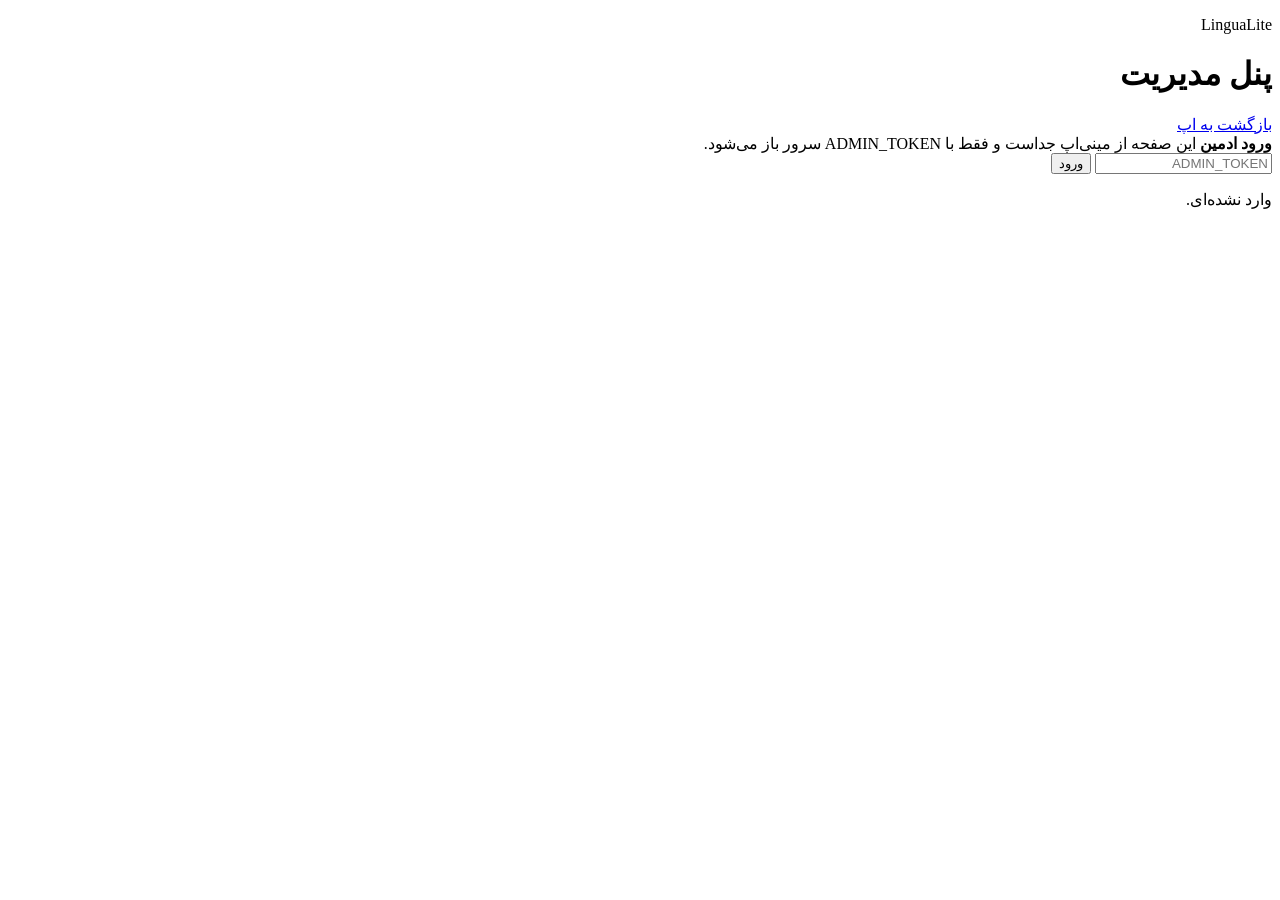
==== wwwroot/admin-panel/index.html @ 66dd4b61 "Enhance Telegram bot admin tools & user quota reporting - Add admin endpoints and UI for Telegram bo" ====
<!doctype html>
<html lang="fa" dir="rtl">
<head>
  <meta charset="utf-8">
  <meta name="viewport" content="width=device-width, initial-scale=1">
  <title>LinguaLite Admin</title>
  <link rel="preconnect" href="https://fonts.googleapis.com">
  <link rel="preconnect" href="https://fonts.gstatic.com" crossorigin>
  <link href="https://fonts.googleapis.com/css2?family=Vazirmatn:wght@400;500;600;700;800;900&display=swap" rel="stylesheet">
  <link rel="stylesheet" href="/styles.css">
  <link rel="stylesheet" href="/admin-panel/admin.css">
</head>
<body>
  <main class="admin-shell">
    <header class="admin-header">
      <div>
        <p>LinguaLite</p>
        <h1>پنل مدیریت</h1>
      </div>
      <a class="secondary-button admin-link" href="/">بازگشت به اپ</a>
    </header>

    <form class="panel admin-login" id="adminLoginForm">
      <div class="panel-title">
        <strong>ورود ادمین</strong>
        <span>این صفحه از مینی‌اپ جداست و فقط با ADMIN_TOKEN سرور باز می‌شود.</span>
      </div>
      <div class="admin-row">
        <input id="adminTokenInput" type="password" autocomplete="off" placeholder="ADMIN_TOKEN">
        <button class="primary-button compact" type="submit">ورود</button>
        <button class="secondary-button compact" id="adminLogoutButton" type="button" hidden>خروج</button>
      </div>
      <p class="admin-status" id="adminStatus">وارد نشده‌ای.</p>
    </form>

    <section class="admin-dashboard" id="adminDashboard" hidden>
      <section class="admin-stats">
        <article class="stat strong"><small>کاربران</small><span id="usersCount">۰</span></article>
        <article class="stat"><small>پلن‌ها</small><span id="plansCount">۰</span></article>
        <article class="stat"><small>کدها</small><span id="codesCount">۰</span></article>
      </section>

      <section class="panel">
        <div class="panel-title">
          <strong>تنظیمات اپ و ربات</strong>
          <span>مدل OpenRouter، آدرس عمومی، لینک Mini App، وبهوک و یادآوری‌های ربات از اینجا کنترل می‌شود.</span>
        </div>
        <form class="settings-grid" id="settingsForm">
          <label><span>OpenRouter Model</span><input id="openRouterModelInput" placeholder="google/gemma-4-31b-it:free"></label>
          <label><span>OpenRouter Referer</span><input id="openRouterRefererInput" placeholder="https://your-domain.com"></label>
          <label><span>Public Base URL</span><input id="publicBaseUrlInput" placeholder="https://app.example.com"></label>
          <label><span>Telegram Mini App URL</span><input id="miniAppUrlInput" placeholder="https://app.example.com"></label>
          <label><span>Bot Username</span><input id="botUsernameInput" placeholder="YourBot"></label>
          <label><span>ساعت یادآوری UTC</span><input id="reminderHourInput" type="number" min="0" max="23" value="9"></label>
          <label class="check-row"><input id="botEnabledInput" type="checkbox"> <span>ربات فعال باشد</span></label>
          <label class="check-row"><input id="remindersEnabledInput" type="checkbox"> <span>یادآوری‌ها فعال باشد</span></label>
          <button class="primary-button" type="submit">ذخیره تنظیمات</button>
          <button class="secondary-button" id="setWebhookButton" type="button">تنظیم Webhook ربات</button>
          <button class="secondary-button" id="botStatusButton" type="button">بررسی وضعیت ربات</button>
        </form>
        <div class="bot-status-panel" id="botStatusPanel" hidden></div>
      </section>

      <section class="panel">
        <div class="panel-title">
          <strong>پلن‌ها و دسترسی‌ها</strong>
          <span>رنگ بج، دسترسی ابزارها و سقف روزانه/ماهانه هر بخش را جدا تعیین کن. مقدار -1 یعنی نامحدود.</span>
        </div>
        <div class="plan-actions">
          <input id="newPlanNameInput" placeholder="نام پلن جدید مثل Plus">
          <button class="secondary-button" id="addPlanButton" type="button">افزودن پلن</button>
        </div>
        <div class="plans-board" id="plansBoard"></div>
      </section>

      <section class="panel">
        <div class="panel-title">
          <strong>کاربران</strong>
          <span>شناسه تلگرام، username، پلن، یادآوری و وضعیت هر کاربر اینجا دیده و مدیریت می‌شود.</span>
        </div>
        <div class="admin-list" id="usersList"></div>
      </section>

      <section class="panel">
        <div class="panel-title">
          <strong>کدهای دسترسی</strong>
          <span>کد بساز تا کاربر با وارد کردن آن پلن و دسترسی‌های همان پلن را بگیرد.</span>
        </div>
        <div class="admin-grid">
          <select id="codePlanInput"></select>
          <input id="codeMaxUsesInput" type="number" min="1" value="1">
          <button class="secondary-button" id="createCodeButton" type="button">ساخت کد</button>
        </div>
        <div class="admin-list" id="codesList"></div>
      </section>
    </section>
  </main>

  <div class="toast" id="toast" role="status" aria-live="polite"></div>
  <script src="/admin-panel/admin.js"></script>
</body>
</html>
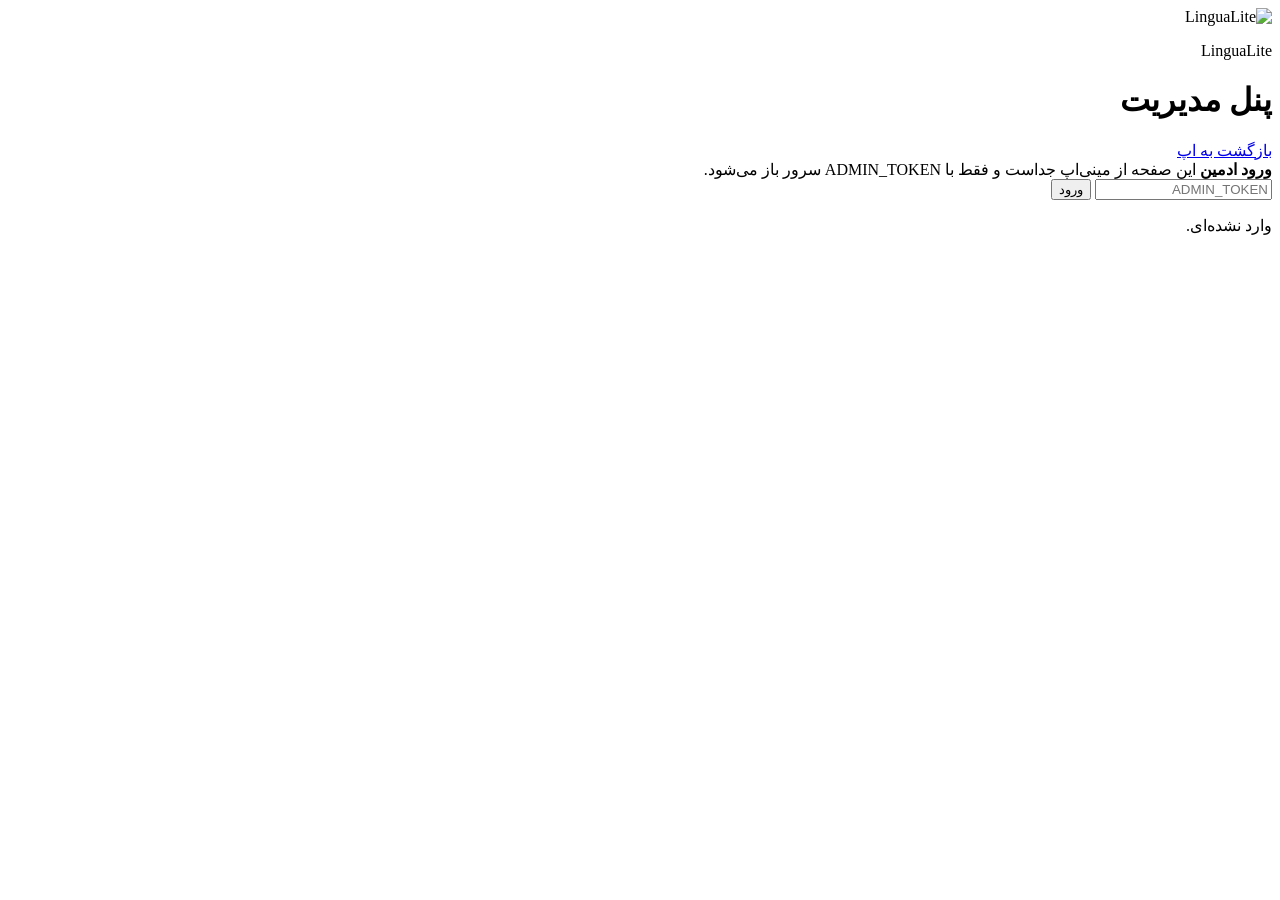
==== commit 9b7d7fd1: "update ui and add multi token support" ====
--- a/wwwroot/admin-panel/index.html
+++ b/wwwroot/admin-panel/index.html
@@ -13,9 +13,12 @@
 <body>
   <main class="admin-shell">
     <header class="admin-header">
-      <div>
-        <p>LinguaLite</p>
-        <h1>پنل مدیریت</h1>
+      <div class="admin-brand">
+        <img src="/icons/lingualite-logo.png" alt="LinguaLite">
+        <div>
+          <p>LinguaLite</p>
+          <h1>پنل مدیریت</h1>
+        </div>
       </div>
       <a class="secondary-button admin-link" href="/">بازگشت به اپ</a>
     </header>
@@ -79,6 +82,11 @@
           <span>شناسه تلگرام، username، پلن، یادآوری و وضعیت هر کاربر اینجا دیده و مدیریت می‌شود.</span>
         </div>
         <div class="admin-list" id="usersList"></div>
+        <div class="pagination-row" id="usersPagination">
+          <button class="mini-button" id="prevUsersPageButton" type="button">قبلی</button>
+          <span id="usersPageText">صفحه ۱</span>
+          <button class="mini-button" id="nextUsersPageButton" type="button">بعدی</button>
+        </div>
       </section>
 
       <section class="panel">
@@ -87,6 +95,7 @@
           <span>کد بساز تا کاربر با وارد کردن آن پلن و دسترسی‌های همان پلن را بگیرد.</span>
         </div>
         <div class="admin-grid">
+          <input id="customCodeInput" placeholder="کد کاستوم اختیاری مثل PLUS1405">
           <select id="codePlanInput"></select>
           <input id="codeMaxUsesInput" type="number" min="1" value="1">
           <button class="secondary-button" id="createCodeButton" type="button">ساخت کد</button>
